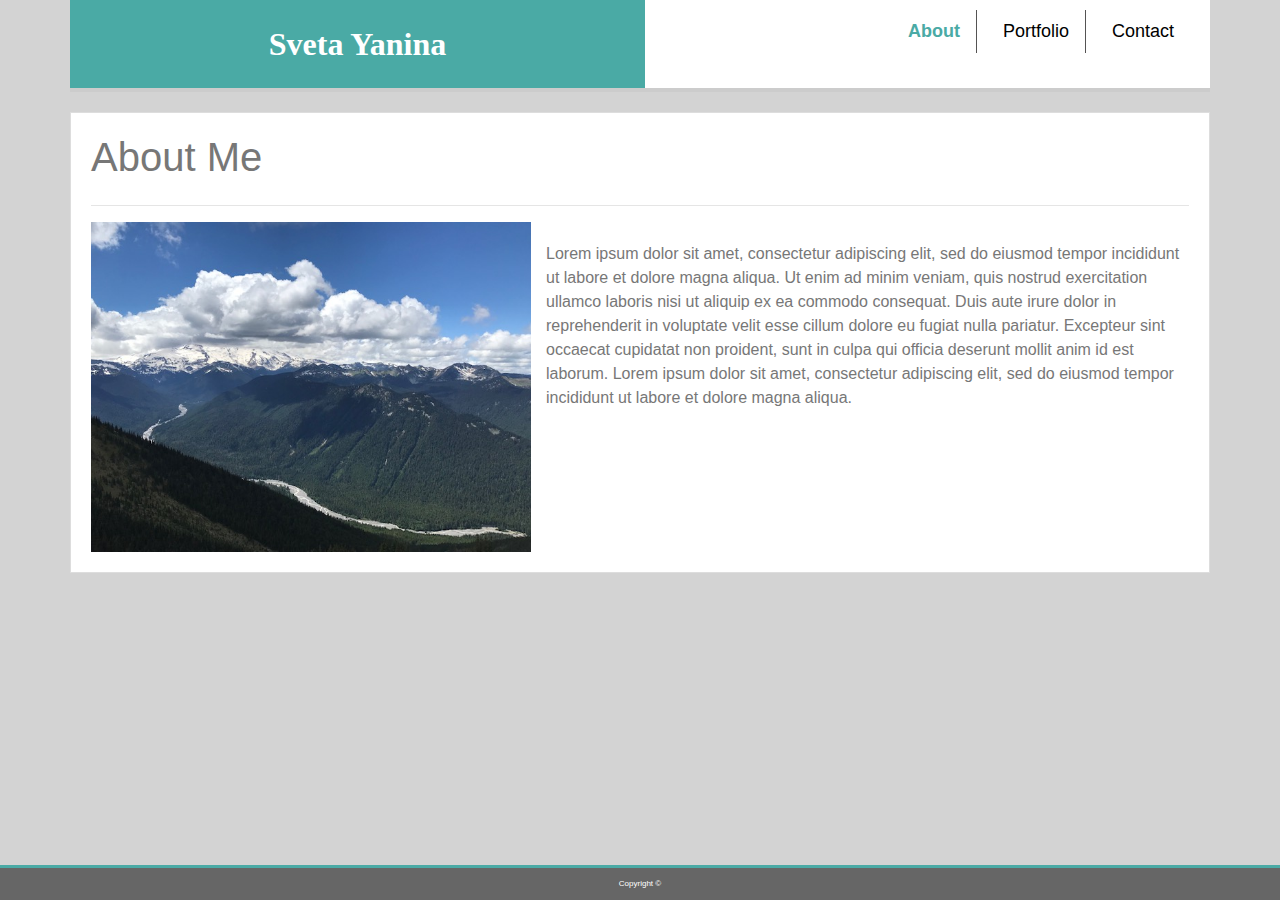
==== index.html @ 35cc4c0b "portfolio page changes" ====
<!doctype html>
<html lang="en">
  <head>
    <title>My Bio</title>
    <!-- Required meta tags -->
    <meta charset="utf-8">
    <meta name="viewport" content="width=device-width, initial-scale=1, shrink-to-fit=no">
    <!-- Bootstrap CSS -->
    <link rel="stylesheet" href="https://stackpath.bootstrapcdn.com/bootstrap/4.3.1/css/bootstrap.min.css" integrity="sha384-ggOyR0iXCbMQv3Xipma34MD+dH/1fQ784/j6cY/iJTQUOhcWr7x9JvoRxT2MZw1T" crossorigin="anonymous">
    <link rel="stylesheet" href="assets/css/style.css">
  </head>
  <body>
    <div id="header" class="container">
        <div class="row">
            <div id="title" class="col-12 col-md text-center">
                Sveta Yanina
            </div>
            <div class="col-12 col-md">
                <nav class="nav justify-content-center justify-content-md-end">
                    <a class="nav-link navigationCurrent" href="#">About</a>
                    <a class="nav-link" href="portfolio.html">Portfolio</a>
                    <a class="nav-link navigationLast" href="contact.html">Contact</a>
                </nav>
            </div>
        </div>
    </div>
    <div id="content" class="container">
        <!--<div class= "row justify-content left">
            <div class= "col-md-6">-->
                <div class= "row">
                    <div class= "col-md-12">
                    <h1>About Me</h1>
                </div>
        </div>
        <hr>
        <div class= "row">
            <div class="clearfix">
            <img class= "col-md-5 float-left" src="assets/images/image.jpg" alt="Main image" >
        <p>
            Lorem ipsum dolor sit amet, consectetur adipiscing elit, sed do eiusmod tempor incididunt ut labore et dolore magna aliqua. Ut enim ad minim veniam, quis nostrud exercitation ullamco laboris nisi ut aliquip ex ea commodo consequat. Duis aute irure dolor in reprehenderit in voluptate velit esse cillum dolore eu fugiat nulla pariatur. Excepteur sint occaecat cupidatat non proident, sunt in culpa qui officia deserunt mollit anim id est laborum.
            Lorem ipsum dolor sit amet, consectetur adipiscing elit, sed do eiusmod tempor incididunt ut labore et dolore magna aliqua.</p>
            </div>
        </div>
        </div>
        </div>
        
    </div>
        <span class="clear"></span>
    </div>
    <div id="footer">
        Copyright &copy;
    </div>
    
  </body>
</html>
---- assets/css/style.css ----
body {
    margin: 0px;
    padding: 0px;
    height: 100%;
    background-color: lightgray;
    color: #777777;
    font-family: 'Arial', 'Helvetica Neue', Helvetica, sans-serif;
}
#header {
    margin-bottom: 20px;
    border-bottom: 4px #cccccc solid;
    background-color: #ffffff;
}
p {
    margin: 20px;

}

/*#headerContent {
    padding-left: 150px;
    padding-right: 150px;
    min-width: 600px;
}*/
#title {
    padding: 20px;
    display: inline-block;
    font-size: 2em;
    font-weight: bold;
    color: #ffffff;
    background-color: #4aaaa5;
    font-family: Georgia, Times, "Times New Roman", serif;    
}
#navigation {
    padding-top: 70px;
    float: right;
}
nav a {
    float: left;
    color: black;
    text-align: center;
    margin: 10px 5px;
    padding-right: 10px;
    text-decoration: none;
    font-size: 18px;
    border-right: 1px rgb(85, 83, 83) solid;
}
a.navigationCurrent {
    color: #4aaaa5 !important;
    font-weight: bold !important;
    cursor: default;
}
a.navigationLast {
    border-right: 0px !important;
}
.clearFloat {
    clear: left;
    clear: right;
}
#content {
    background-color: white;
    height: 100%;
    padding: 20px;
    line-height: 1.5em;
    border: 1px #dddddd solid;
}
#page-header {
    padding: 20px;
    font-size: 2em;
    font-weight: bold;
    color: #4aaaa5;
    font-family: Georgia, Time, "Times New Roman", serif;
}
#footer {
    width: 100%;
    margin-top: 10px;
    padding-top: 10px;
    padding-bottom: 10px;
    border-top: 3px #4aaaa5 solid;
    font-size: 0.5em;
    position: fixed;
    left: 0;
    bottom: 0;
    text-align: center;
    color: white;
    background-color: #666666;
}
span.clear {
    clear: left;
    display: block;
}
.portfolioItem {
    margin: 10px;
    position: relative;
}
.portfolioTitle {
    position: sticky;
    background-color: #4aaaa5;
    color: white;
    text-align: center;
    font-size: 1em;
}
label {
    margin-bottom: 5px;
}
input[type=text] {
    padding: 10px 5px;
    width: 100%;
    display: inline-block;
    border: 1px solid #ccc;
    box-sizing: border-box;
} 
input[type=submit] {
    background-color: #4aaaa5;
    color: white;
    padding: 10px 15px;
    cursor: pointer;
}
text {
    padding: 10px 5px;
    width: auto;
    height: 100px;
    box-sizing: border-box;
}
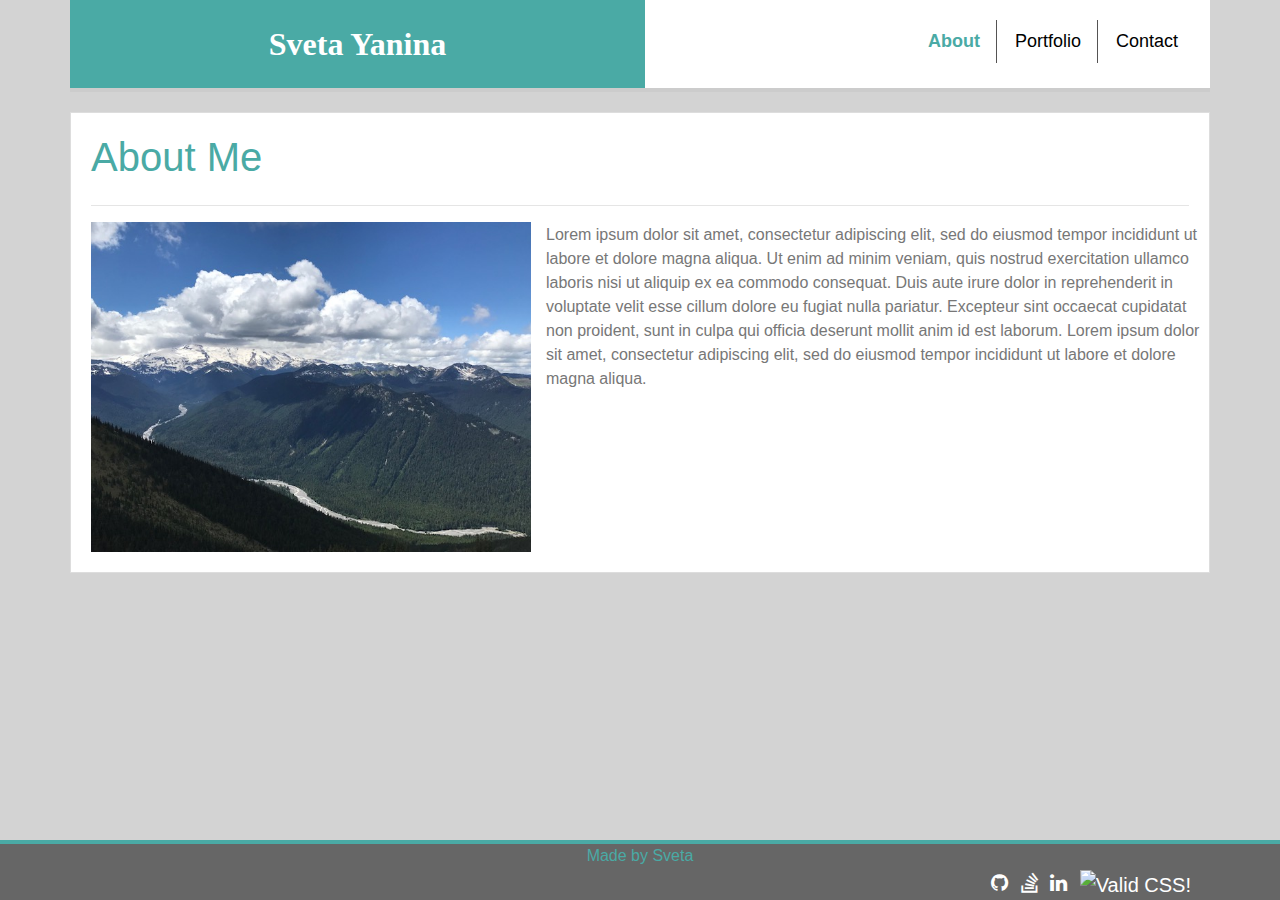
==== commit 6f1e9502: "Added footer, chagned css styles, added css validation" ====
--- a/index.html
+++ b/index.html
@@ -1,15 +1,21 @@
 <!doctype html>
 <html lang="en">
-  <head>
+
+<head>
     <title>My Bio</title>
     <!-- Required meta tags -->
     <meta charset="utf-8">
     <meta name="viewport" content="width=device-width, initial-scale=1, shrink-to-fit=no">
     <!-- Bootstrap CSS -->
-    <link rel="stylesheet" href="https://stackpath.bootstrapcdn.com/bootstrap/4.3.1/css/bootstrap.min.css" integrity="sha384-ggOyR0iXCbMQv3Xipma34MD+dH/1fQ784/j6cY/iJTQUOhcWr7x9JvoRxT2MZw1T" crossorigin="anonymous">
+    <link rel="stylesheet" href="https://stackpath.bootstrapcdn.com/bootstrap/4.3.1/css/bootstrap.min.css"
+        integrity="sha384-ggOyR0iXCbMQv3Xipma34MD+dH/1fQ784/j6cY/iJTQUOhcWr7x9JvoRxT2MZw1T" crossorigin="anonymous">
+    <link href="https://maxcdn.bootstrapcdn.com/font-awesome/4.4.0/css/font-awesome.min.css" rel="stylesheet" />
+
     <link rel="stylesheet" href="assets/css/style.css">
-  </head>
-  <body>
+
+</head>
+
+<body>
     <div id="header" class="container">
         <div class="row">
             <div id="title" class="col-12 col-md text-center">
@@ -25,31 +31,42 @@
         </div>
     </div>
     <div id="content" class="container">
-        <!--<div class= "row justify-content left">
-            <div class= "col-md-6">-->
-                <div class= "row">
-                    <div class= "col-md-12">
-                    <h1>About Me</h1>
-                </div>
+        <div class="row">
+            <div class="col-md-12">
+                <h1>About Me</h1>
+            </div>
         </div>
         <hr>
-        <div class= "row">
+        <div class="row">
             <div class="clearfix">
-            <img class= "col-md-5 float-left" src="assets/images/image.jpg" alt="Main image" >
-        <p>
-            Lorem ipsum dolor sit amet, consectetur adipiscing elit, sed do eiusmod tempor incididunt ut labore et dolore magna aliqua. Ut enim ad minim veniam, quis nostrud exercitation ullamco laboris nisi ut aliquip ex ea commodo consequat. Duis aute irure dolor in reprehenderit in voluptate velit esse cillum dolore eu fugiat nulla pariatur. Excepteur sint occaecat cupidatat non proident, sunt in culpa qui officia deserunt mollit anim id est laborum.
-            Lorem ipsum dolor sit amet, consectetur adipiscing elit, sed do eiusmod tempor incididunt ut labore et dolore magna aliqua.</p>
+                <img class="col-md-5 float-left" src="assets/images/image.jpg" alt="Main image">
+                <p>
+                    Lorem ipsum dolor sit amet, consectetur adipiscing elit, sed do eiusmod tempor incididunt ut labore
+                    et dolore magna aliqua. Ut enim ad minim veniam, quis nostrud exercitation ullamco laboris nisi ut
+                    aliquip ex ea commodo consequat. Duis aute irure dolor in reprehenderit in voluptate velit esse
+                    cillum dolore eu fugiat nulla pariatur. Excepteur sint occaecat cupidatat non proident, sunt in
+                    culpa qui officia deserunt mollit anim id est laborum.
+                    Lorem ipsum dolor sit amet, consectetur adipiscing elit, sed do eiusmod tempor incididunt ut labore
+                    et dolore magna aliqua.
+                </p>
             </div>
         </div>
+    </div>
+    <br><br><br><br>
+
+    <footer class="footer"> Made by Sveta
+        <div class="container text-right">
+            <a href="https://github.com/Code-SY"><i class="fa fa-github"></i></a>
+            <a href="https://stackoverflow.com/users/11381958/code-sy"><i class="fa fa-stack-overflow"></i></a>
+            <a href="#"><i class="fa fa-linkedin"></i></a>
+            
+                <a href="http://jigsaw.w3.org/css-validator/check/referer">
+                    <img style="border:0;width:45px;height:20px"
+                        src="http://jigsaw.w3.org/css-validator/images/vcss-blue" alt="Valid CSS!" />
+                </a>
+            </a>
         </div>
-        </div>
-        
-    </div>
-        <span class="clear"></span>
-    </div>
-    <div id="footer">
-        Copyright &copy;
-    </div>
-    
-  </body>
+    </footer>
+</body>
+
 </html>--- a/assets/css/style.css
+++ b/assets/css/style.css
@@ -1,26 +1,23 @@
 body {
     margin: 0px;
     padding: 0px;
-    height: 100%;
-    background-color: lightgray;
-    color: #777777;
-    font-family: 'Arial', 'Helvetica Neue', Helvetica, sans-serif;
+    background-color: lightgray !important;
+    font-family: 'Arial', 'Helvetica Neue', Helvetica, sans-serif !important;
 }
+
 #header {
     margin-bottom: 20px;
     border-bottom: 4px #cccccc solid;
     background-color: #ffffff;
 }
-p {
-    margin: 20px;
+
+p,
+form {
+    margin: 1px;
+    color: #777777;
 
 }
 
-/*#headerContent {
-    padding-left: 150px;
-    padding-right: 150px;
-    min-width: 600px;
-}*/
 #title {
     padding: 20px;
     display: inline-block;
@@ -28,70 +25,40 @@
     font-weight: bold;
     color: #ffffff;
     background-color: #4aaaa5;
-    font-family: Georgia, Times, "Times New Roman", serif;    
+    font-family: Georgia, Times, "Times New Roman", serif;
 }
-#navigation {
-    padding-top: 70px;
-    float: right;
-}
+
 nav a {
     float: left;
     color: black;
     text-align: center;
-    margin: 10px 5px;
+    margin: 20px 1px;
     padding-right: 10px;
     text-decoration: none;
     font-size: 18px;
     border-right: 1px rgb(85, 83, 83) solid;
 }
+
 a.navigationCurrent {
     color: #4aaaa5 !important;
     font-weight: bold !important;
     cursor: default;
 }
+
 a.navigationLast {
     border-right: 0px !important;
 }
-.clearFloat {
-    clear: left;
-    clear: right;
-}
-#content {
+
+#content,
+form {
     background-color: white;
     height: 100%;
     padding: 20px;
     line-height: 1.5em;
     border: 1px #dddddd solid;
+    color: #4aaaa5;
 }
-#page-header {
-    padding: 20px;
-    font-size: 2em;
-    font-weight: bold;
-    color: #4aaaa5;
-    font-family: Georgia, Time, "Times New Roman", serif;
-}
-#footer {
-    width: 100%;
-    margin-top: 10px;
-    padding-top: 10px;
-    padding-bottom: 10px;
-    border-top: 3px #4aaaa5 solid;
-    font-size: 0.5em;
-    position: fixed;
-    left: 0;
-    bottom: 0;
-    text-align: center;
-    color: white;
-    background-color: #666666;
-}
-span.clear {
-    clear: left;
-    display: block;
-}
-.portfolioItem {
-    margin: 10px;
-    position: relative;
-}
+
 .portfolioTitle {
     position: sticky;
     background-color: #4aaaa5;
@@ -99,25 +66,41 @@
     text-align: center;
     font-size: 1em;
 }
-label {
-    margin-bottom: 5px;
-}
-input[type=text] {
-    padding: 10px 5px;
-    width: 100%;
-    display: inline-block;
-    border: 1px solid #ccc;
-    box-sizing: border-box;
-} 
+
 input[type=submit] {
     background-color: #4aaaa5;
     color: white;
-    padding: 10px 15px;
-    cursor: pointer;
+    padding: 10px 20px;
 }
-text {
-    padding: 10px 5px;
-    width: auto;
-    height: 100px;
-    box-sizing: border-box;
+
+.footer {
+    background: #666666;
+    border-top: 4px #4aaaa5 solid;
+    font-size: 1em;
+    color: #4aaaa5;
+    text-align: center;
+    text-anchor: middle;
+    position: fixed;
+    bottom: 0;
+    left: 0;
+    right: 0;
+}
+
+.footer a {
+    color: white;
+    font-size: 20px;
+    padding: 4px;
+    transition: all .5s ease;
+}
+
+.footer a:first-child {
+    border-left: 1px solid #666666;
+}
+
+.footer:hover {
+    color: white;
+}
+
+.footer a:hover {
+    color: #4aaaa5;
 }